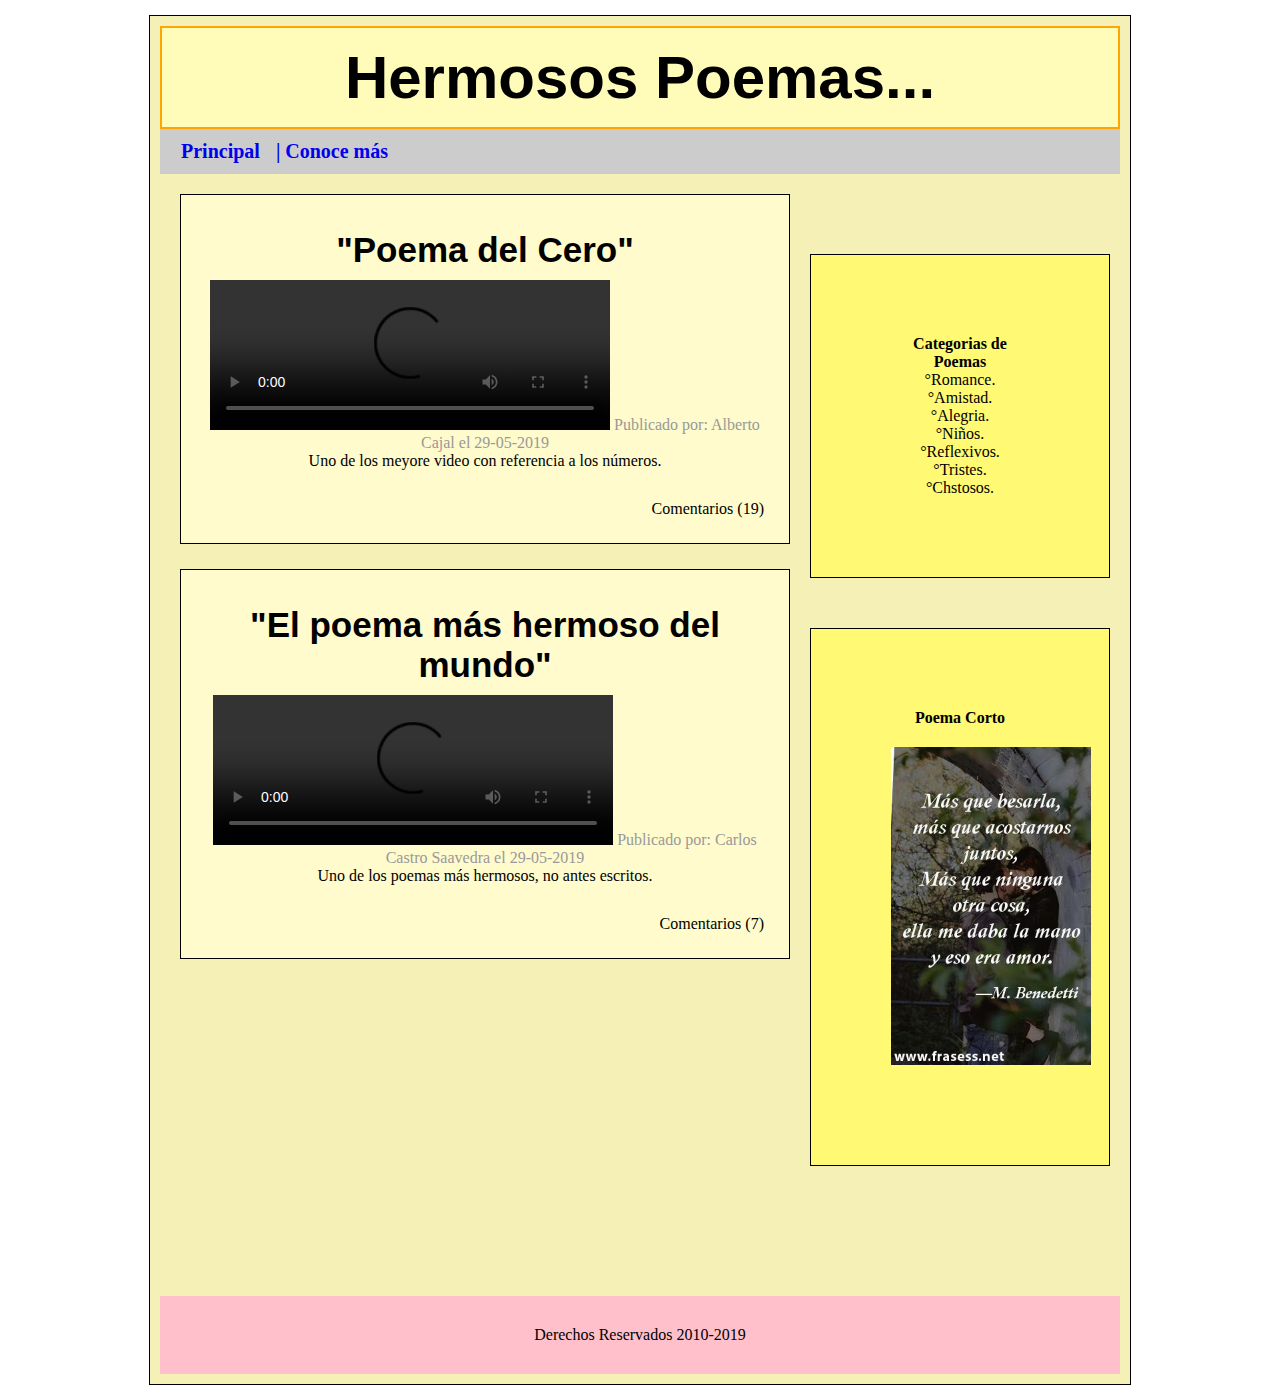
==== index2.html @ 4de8f83b "Estructura de la página" ====
<!DOCTYPE html>
<html lang="es">
	<head>
		<meta charset="utf-8" />
		<title>Hermosos Poemas Primer Pagina Web</title>
		<meta name="description" content="Está es mi primer Pagina Web con un tema en especifico" />
		<meta name="autor" content="Iris" />
		<meta neme="keywords" content="Página Web sobre hermosos poemas" />
		<link rel="stylesheet" type="text/css" href="estilos.css">
	</head>
	<body background="imagenes/fondo.jepg">
		<div class="agrupar">
		 	<header class="header">
				<h1>Hermosos Poemas...</h1>
			</header>

			<nav class="menu">
				<ul>
					<li>
                        <a class="opcion" href="index.html">Principal</a>
                    </li>
                    <li>
                        <a class="opcion" href="#">|   Conoce más</a>
                    </li>
 				</ul>
			</nav>

			<section class="seccion">
				<article>
					<hgroup>
						<h2>"Poema del Cero"</h2>
					</hgroup>
					<video src="videos/num.mp4" controls width="400"></video>
					<time datetime="29-05-2019">Publicado por: Alberto Cajal el 29-05-2019</time>
					<p>Uno de los meyore video con referencia a los números.</p>
					<footer>
						<p>Comentarios (19)</p>
					</footer>
					
				</article> 
				<article>
					<hgroup>
					<h2>"El poema más hermoso del mundo"</h2>
					
					</hgroup>
					<video src="videos/lindo.mp4" controls width="400"></video>
					<time datetime="29-05-2019">Publicado por: Carlos Castro Saavedra el 29-05-2019</time>
					<p>Uno de los poemas más hermosos, no antes escritos.</p>
					<footer>
						<p>Comentarios (7)</p>
					</footer>
					
				</article>
			</section>

			<aside class="columna">
				<blockquote>
					<h4>Categorias de Poemas</h4>
					<p>°Romance.</p>
                    <p>°Amistad.</p>
					<p>°Alegria.</p>
					<p>°Niños.</p>
					<p>°Reflexivos.</p>
					<p>°Tristes.</p>
					<p>°Chstosos.</p>
				</blockquote>

				<blockquote cite="https://www.frasess.net/poemas-de-amor-cortos-y-romanticos-78.html">
					<h4>Poema Corto</h4>
					<img class="imagen"  src ="imagenes/poema3.jpg" />
				</blockquote>
			</aside>

			<footer class="pie">
				Derechos Reservados 2010-2019
			</footer>

		</div>
	</body>
</html>
---- estilos.css ----
*{
	margin: 0px;
	padding: 0px;
}

h1{
	font-size: 60px;
	font-family: sans-serif;
	font-weight: bold;
}

h2{
	font: bold 35px sans-serif;
	margin: 10px auto;
}

h3{
	font: bold 25px sans-serif;
}

header, section, footer, aside, nav, article, hgroup{
	display: block;
}

body{
	text-align: center;
}
.agrupar{
	width: 960px;
	border: 1px solid black;
	background: #F5F1B6;
	margin: 15px auto;
	padding: 10px;
}

.header{
	background: #fffbb9;
	border: 2px solid orange;
	padding: 15px;
}

.menu{
	background: #ccc;
	padding: 5px 15px;
	text-align: left;
}

.menu li{
	list-style: none;
	padding: 6px;
	font: bold 20px verdana;
	display: inline-block;
}

.seccion{
	margin: 20px;
	width: 610px;
	float: left;
}	



article{
	background: #fffbcc;
	border: 1px solid black;
	padding: 25px;
	margin-bottom: 25px;
}

time{
	color: #999;
}

article footer{
	text-align: right;
	margin-top: 30px;
}

.columna{
	width: 300px;
	float: left;
	margin: 80px 0;
}

.columna blockquote{
	border: 1px solid black;
	padding: 80px;
	background: #fff973;
	margin-bottom: 50px;
}

.pie{
	clear: both;
	padding: 30px;
	background: pink;
	color: black;
}

img{
	width: 400px;
	display: block;
	margin: 20px auto;
}

.imagen{
	width: 200px;
	display: block;
	margin: 20px auto;
}

.opcion{
	text-decoration: none;
}
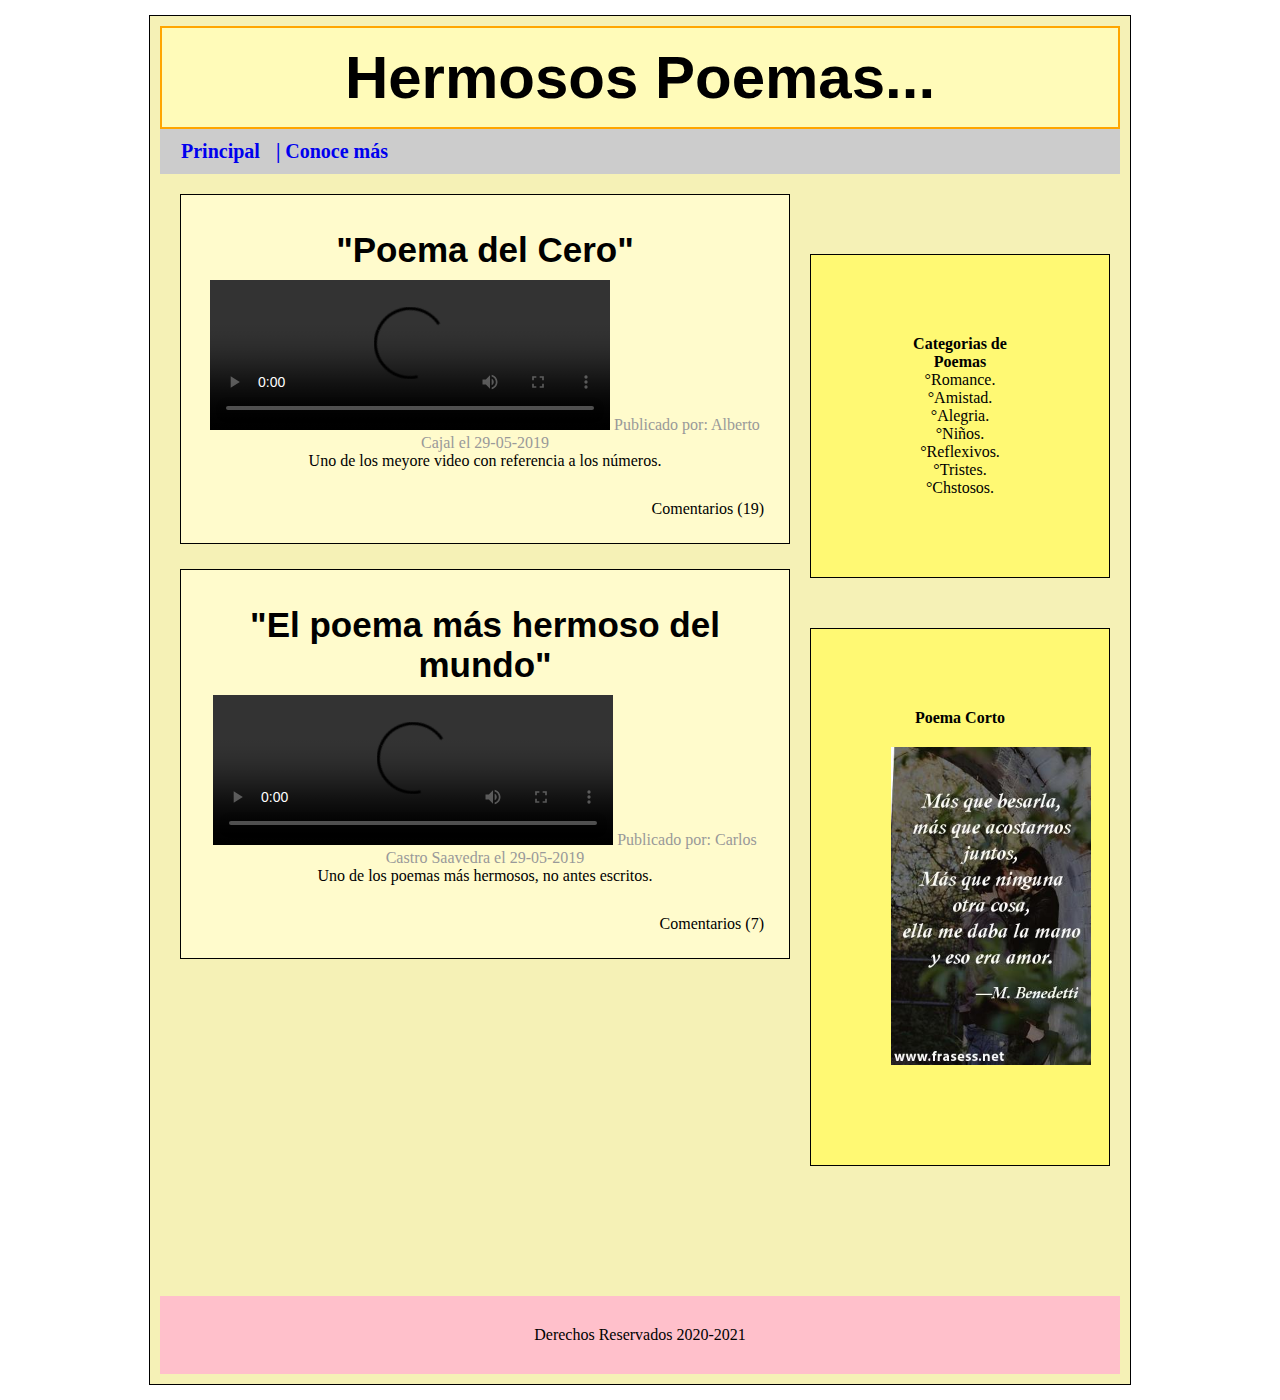
==== commit a2a22a2a: "Version 1.1 index2" ====
--- a/index2.html
+++ b/index2.html
@@ -72,7 +72,7 @@
 			</aside>
 
 			<footer class="pie">
-				Derechos Reservados 2010-2019
+				Derechos Reservados 2020-2021
 			</footer>
 
 		</div>
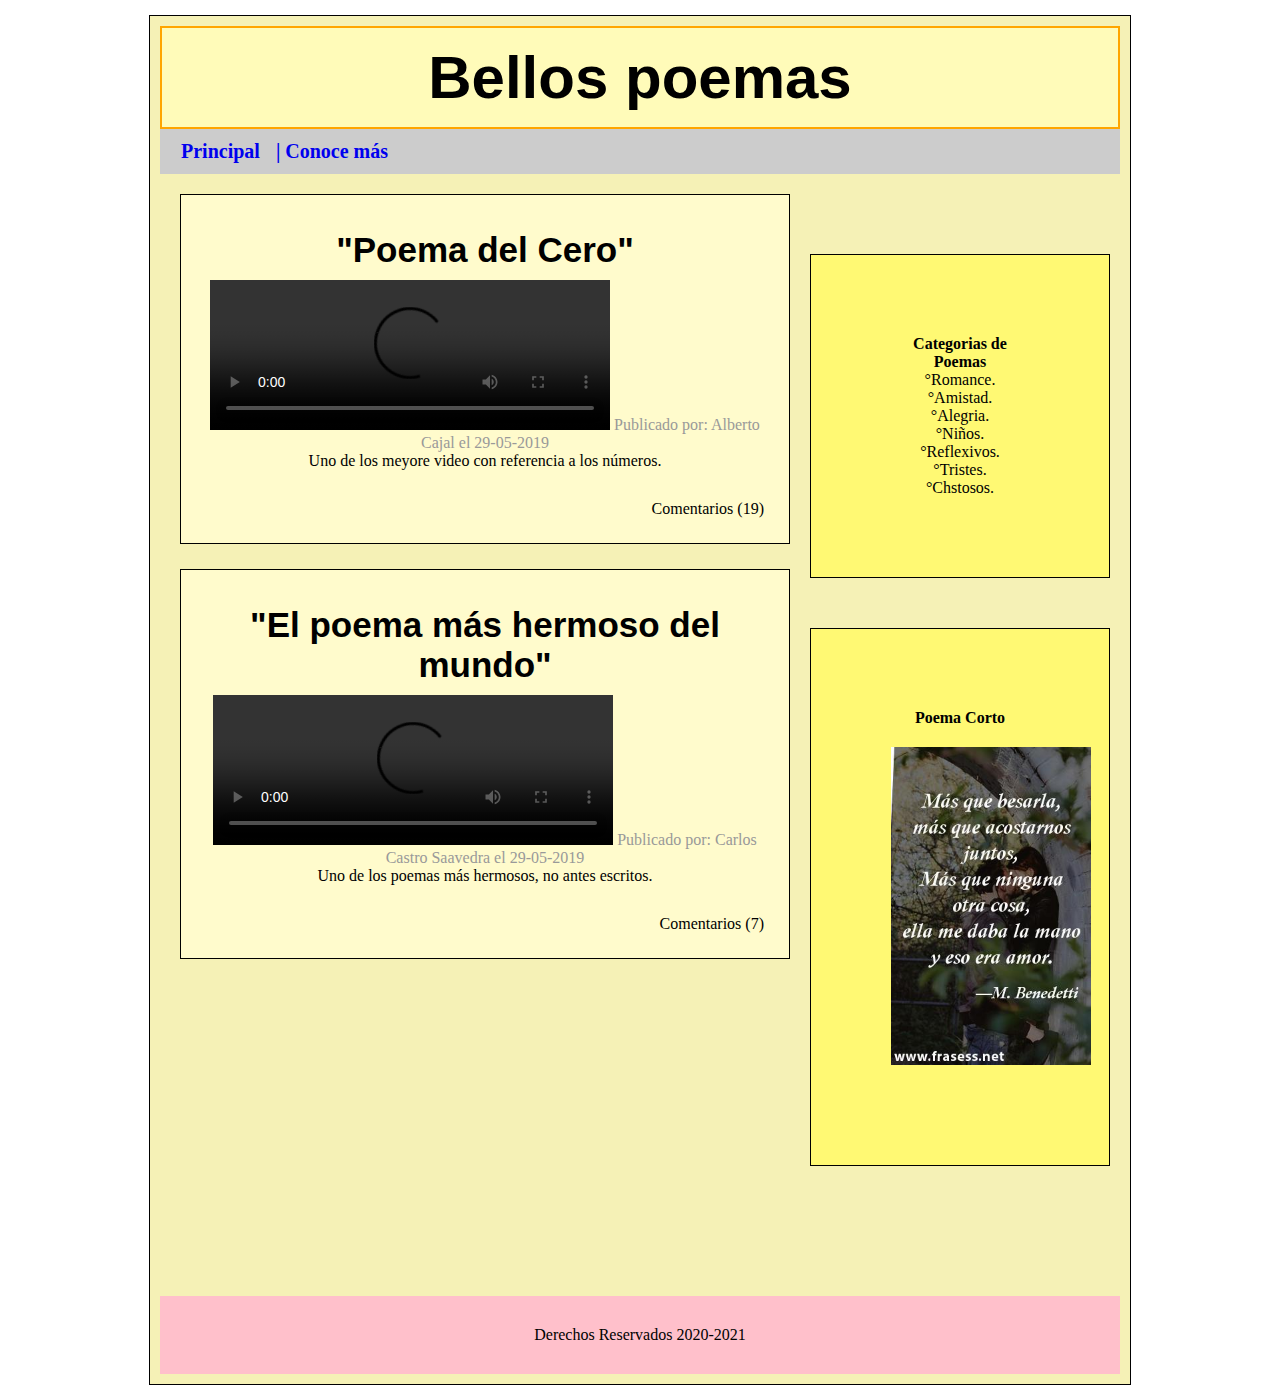
==== commit a2ad4da8: "Versión 1.2 index2" ====
--- a/index2.html
+++ b/index2.html
@@ -11,7 +11,7 @@
 	<body background="imagenes/fondo.jepg">
 		<div class="agrupar">
 		 	<header class="header">
-				<h1>Hermosos Poemas...</h1>
+				<h1>Bellos poemas</h1>
 			</header>
 
 			<nav class="menu">
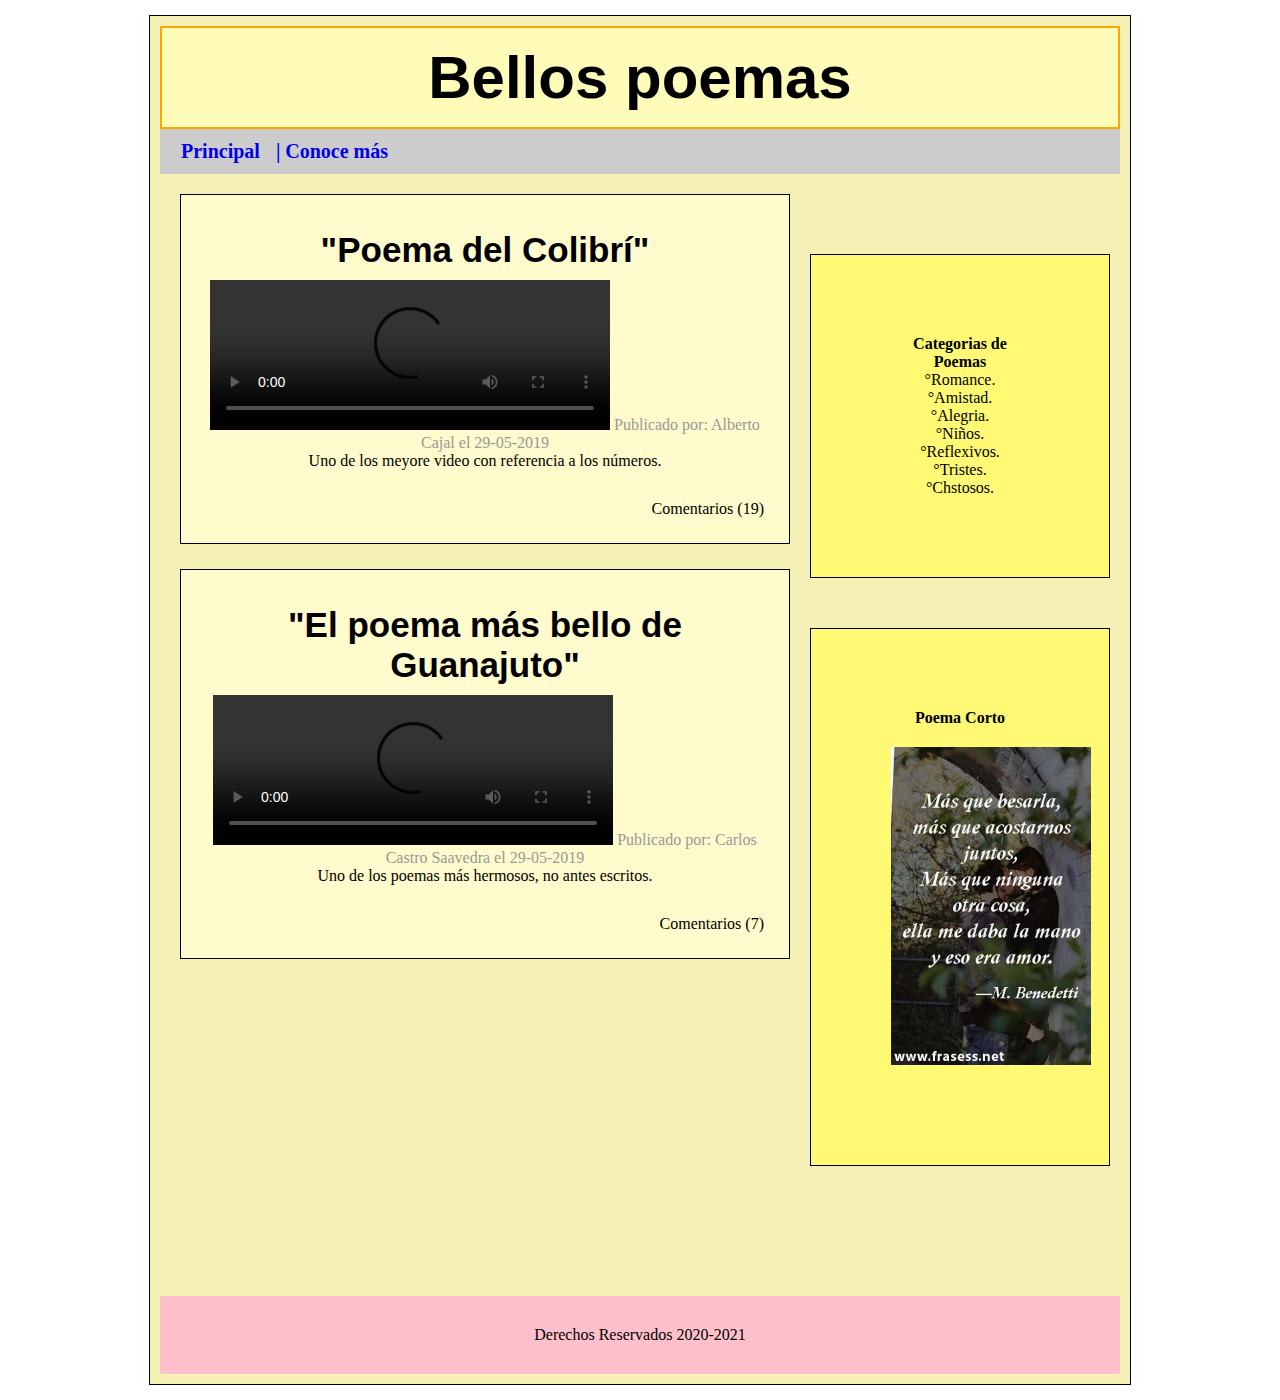
==== commit f65290b0: "Cambio de nombre a videos" ====
--- a/index2.html
+++ b/index2.html
@@ -28,7 +28,7 @@
 			<section class="seccion">
 				<article>
 					<hgroup>
-						<h2>"Poema del Cero"</h2>
+						<h2>"Poema del Colibrí"</h2>
 					</hgroup>
 					<video src="videos/num.mp4" controls width="400"></video>
 					<time datetime="29-05-2019">Publicado por: Alberto Cajal el 29-05-2019</time>
@@ -40,7 +40,7 @@
 				</article> 
 				<article>
 					<hgroup>
-					<h2>"El poema más hermoso del mundo"</h2>
+					<h2>"El poema más bello de Guanajuto"</h2>
 					
 					</hgroup>
 					<video src="videos/lindo.mp4" controls width="400"></video>
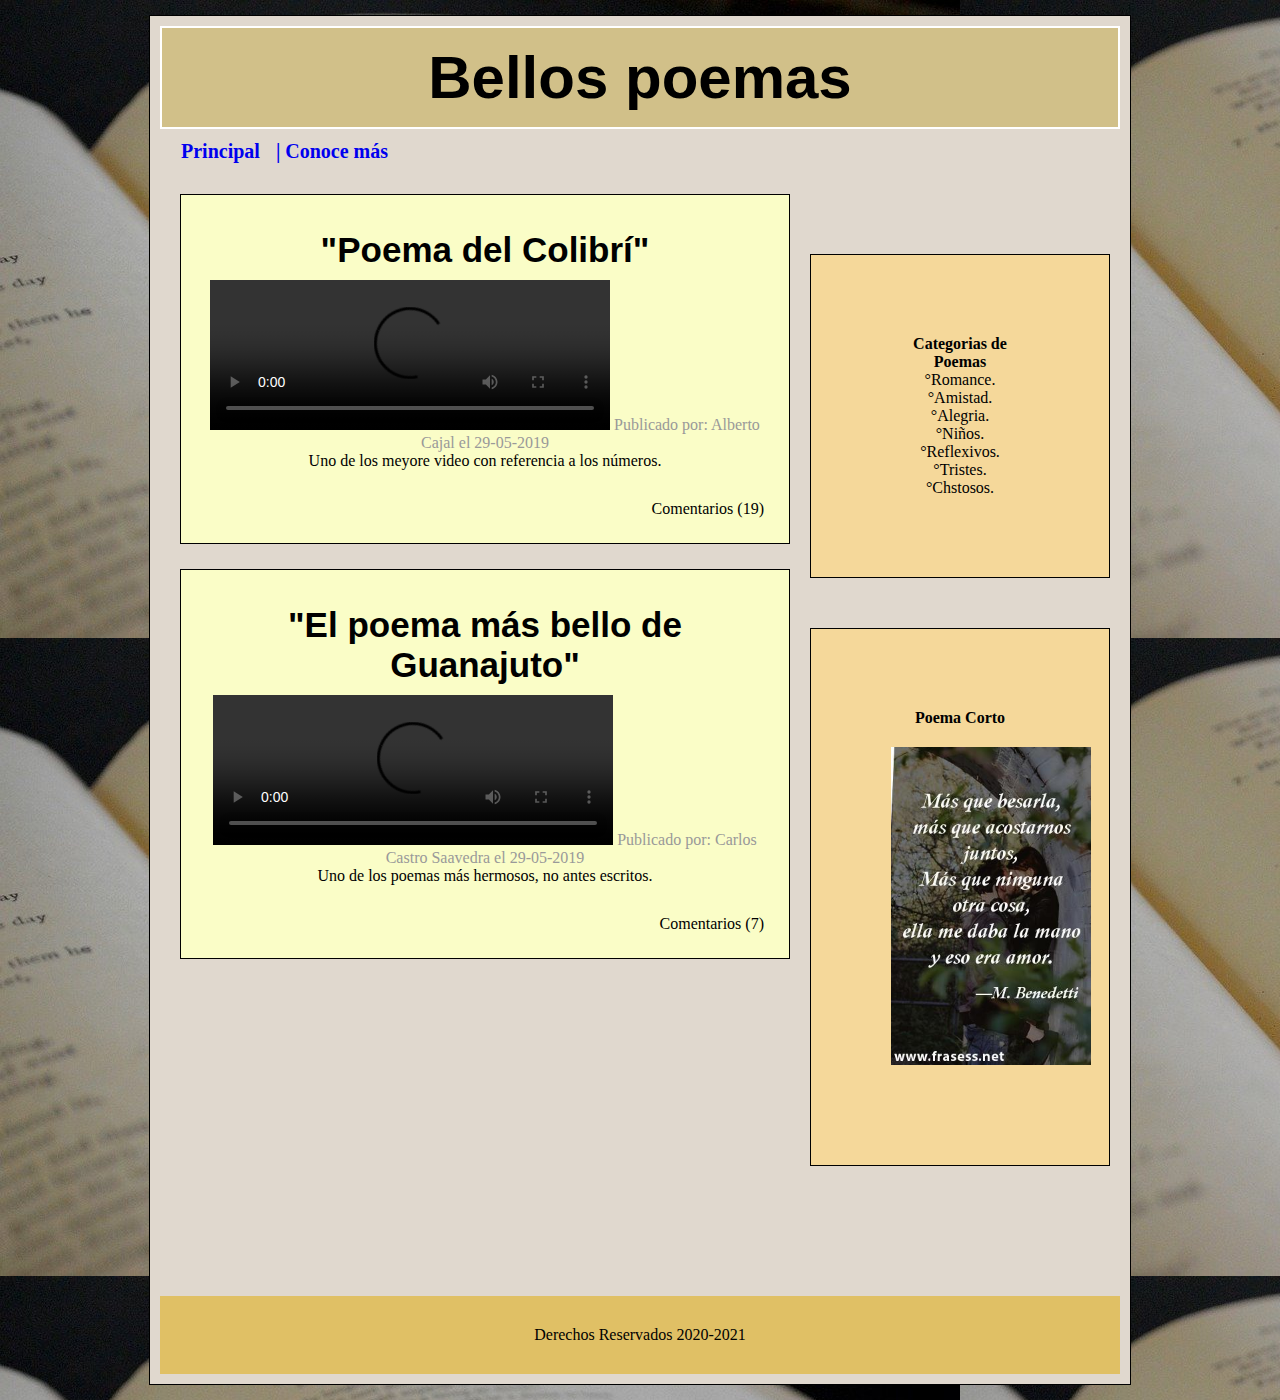
==== commit 29b35942: "Cambio de colores" ====
--- a/index2.html
+++ b/index2.html
@@ -8,7 +8,7 @@
 		<meta neme="keywords" content="Página Web sobre hermosos poemas" />
 		<link rel="stylesheet" type="text/css" href="estilos.css">
 	</head>
-	<body background="imagenes/fondo.jepg">
+	<body background="imagenes/poema4.jpg">
 		<div class="agrupar">
 		 	<header class="header">
 				<h1>Bellos poemas</h1>
--- a/estilos.css
+++ b/estilos.css
@@ -28,19 +28,18 @@
 .agrupar{
 	width: 960px;
 	border: 1px solid black;
-	background: #F5F1B6;
+	background: #e0d8ce;
 	margin: 15px auto;
 	padding: 10px;
 }
 
 .header{
-	background: #fffbb9;
-	border: 2px solid orange;
+	background: #d1c089;
+	border: 2px solid rgb(255, 255, 255);
 	padding: 15px;
 }
 
 .menu{
-	background: #ccc;
 	padding: 5px 15px;
 	text-align: left;
 }
@@ -61,7 +60,7 @@
 
 
 article{
-	background: #fffbcc;
+	background: #fafdc7;
 	border: 1px solid black;
 	padding: 25px;
 	margin-bottom: 25px;
@@ -85,14 +84,14 @@
 .columna blockquote{
 	border: 1px solid black;
 	padding: 80px;
-	background: #fff973;
+	background: #f5d89a;
 	margin-bottom: 50px;
 }
 
 .pie{
 	clear: both;
 	padding: 30px;
-	background: pink;
+	background: rgb(224, 192, 101);
 	color: black;
 }
 
